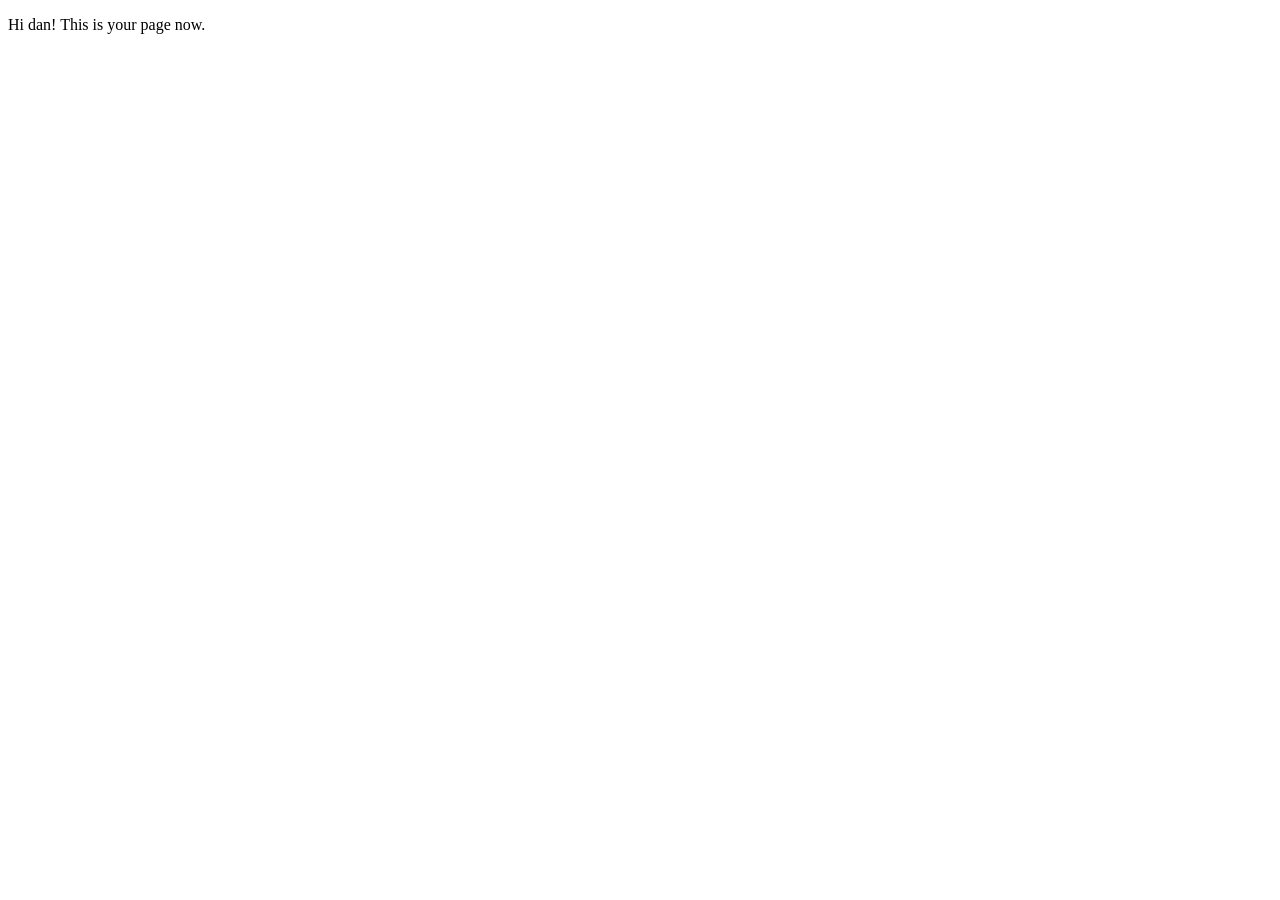
==== daniel.html @ 7f8be7cc "dan" ====
<!DOCTYPE html>

<html lang="en" xmlns="http://www.w3.org/1999/xhtml">
<head>
    <meta charset="utf-8" />
    <title>nicksstuff</title>
    <link rel="icon" type="image/x-icon" href="/images/Tunda_Logo.png" />
<style>
table, th, td {
  border:1px solid black;
  border-collapse: collapse;
}
</style>
</head>
<body>
  <p>
    Hi dan! This is your page now.
  </p>
</body>
</html>
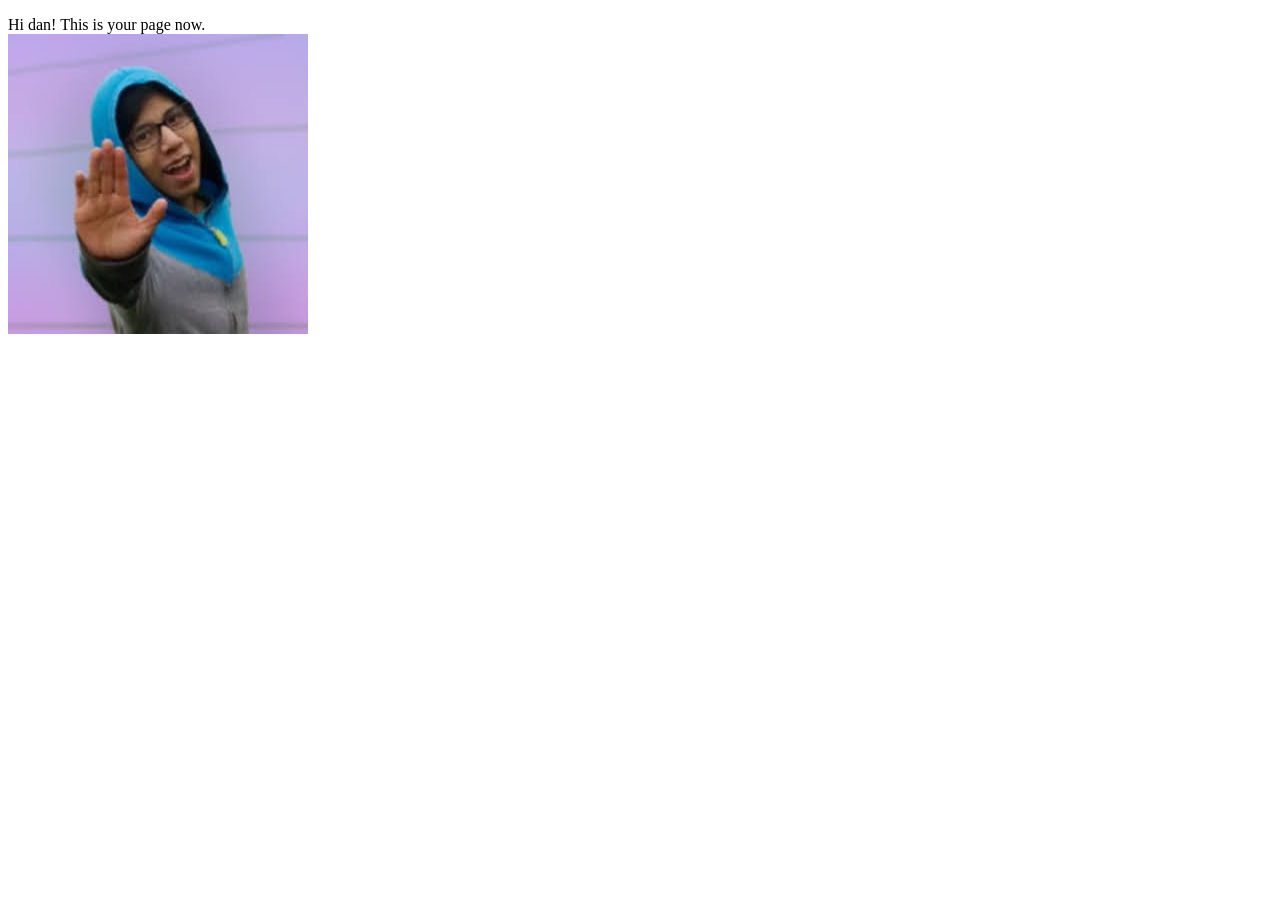
==== commit 90672bb8: "Update daniel.html" ====
--- a/daniel.html
+++ b/daniel.html
@@ -4,17 +4,12 @@
 <head>
     <meta charset="utf-8" />
     <title>nicksstuff</title>
-    <link rel="icon" type="image/x-icon" href="/images/Tunda_Logo.png" />
-<style>
-table, th, td {
-  border:1px solid black;
-  border-collapse: collapse;
-}
-</style>
 </head>
 <body>
   <p>
     Hi dan! This is your page now.
+    <br>
+    <img src = "dan.jpg"/>
   </p>
 </body>
 </html>
